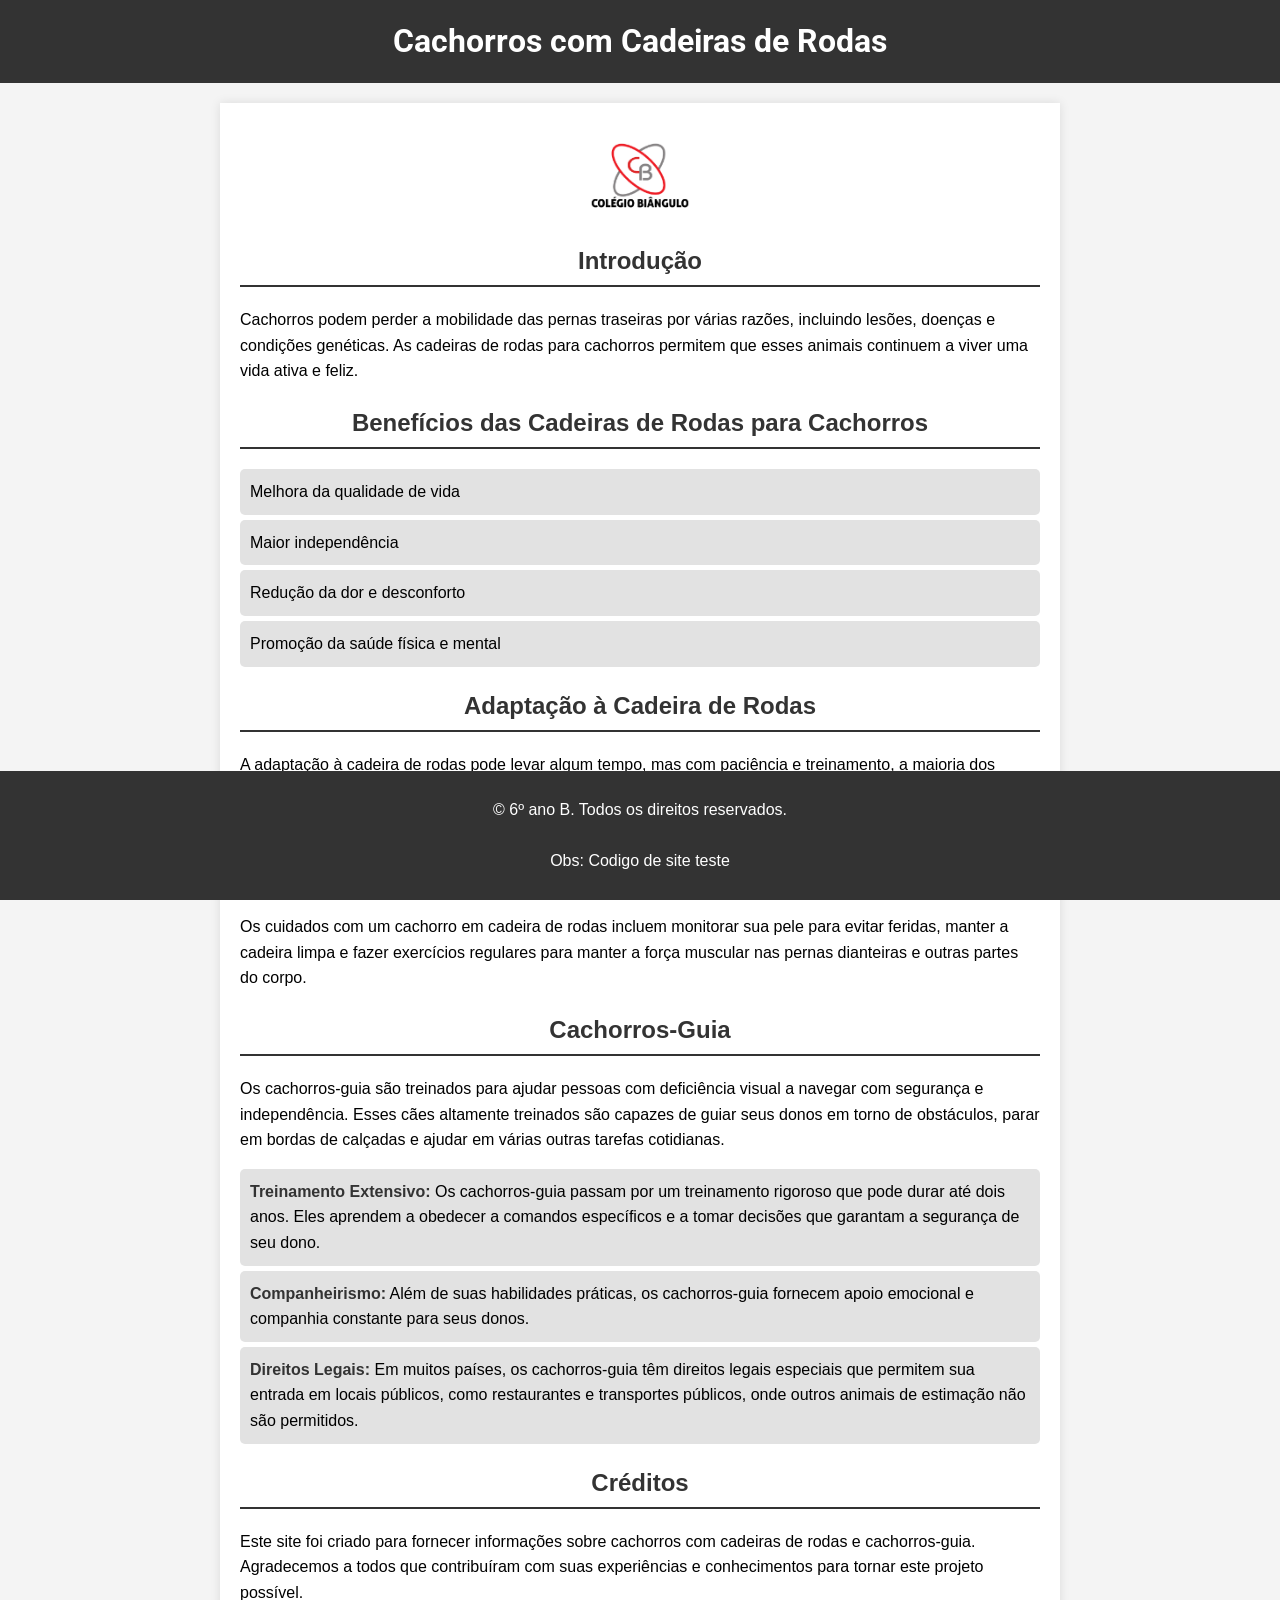
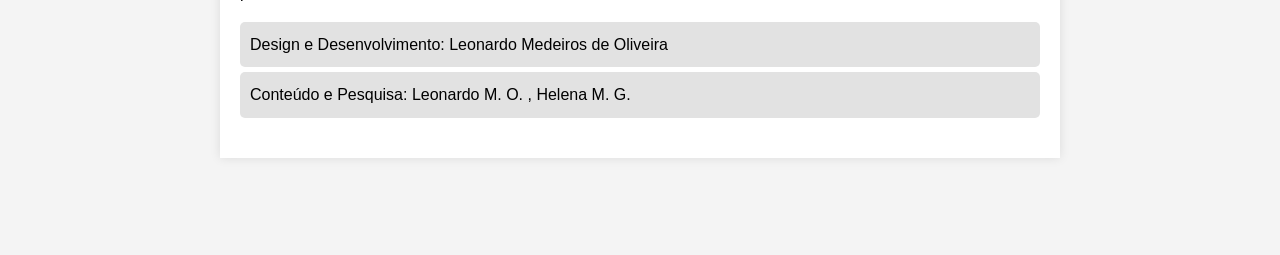
==== index.html @ 03329b19 "Add files via upload" ====
<!DOCTYPE html>
<html lang="pt-BR">
<head>
    <meta charset="UTF-8">
    <meta name="viewport" content="width=device-width, initial-scale=1.0">
    <title>Cachorros com Cadeiras de Rodas</title>
    <link rel="stylesheet" href="styles.css">
    <link href="https://fonts.googleapis.com/css2?family=Roboto:wght@700&display=swap" rel="stylesheet">
</head>
<body>
    <header class="main-header">
        <h1>Cachorros com Cadeiras de Rodas</h1>
    </header>
    <main>
        <section id="logo-section">
            <img src="logo.png" alt="Logo do site" class="logo">
        </section>
        <section id="introduction">
            <h2>Introdução</h2>
            <p>Cachorros podem perder a mobilidade das pernas traseiras por várias razões, incluindo lesões, doenças e condições genéticas. As cadeiras de rodas para cachorros permitem que esses animais continuem a viver uma vida ativa e feliz.</p>
        </section>
        <section id="benefits">
            <h2>Benefícios das Cadeiras de Rodas para Cachorros</h2>
            <ul>
                <li>Melhora da qualidade de vida</li>
                <li>Maior independência</li>
                <li>Redução da dor e desconforto</li>
                <li>Promoção da saúde física e mental</li>
            </ul>
        </section>
        <section id="adaptation">
            <h2>Adaptação à Cadeira de Rodas</h2>
            <p>A adaptação à cadeira de rodas pode levar algum tempo, mas com paciência e treinamento, a maioria dos cachorros se ajusta bem. É importante escolher a cadeira de rodas correta e ajustar corretamente para garantir conforto e mobilidade.</p>
        </section>
        <section id="care">
            <h2>Cuidados com Cachorros em Cadeiras de Rodas</h2>
            <p>Os cuidados com um cachorro em cadeira de rodas incluem monitorar sua pele para evitar feridas, manter a cadeira limpa e fazer exercícios regulares para manter a força muscular nas pernas dianteiras e outras partes do corpo.</p>
        </section>
        <section id="guide-dogs">
            <h2>Cachorros-Guia</h2>
            <p>Os cachorros-guia são treinados para ajudar pessoas com deficiência visual a navegar com segurança e independência. Esses cães altamente treinados são capazes de guiar seus donos em torno de obstáculos, parar em bordas de calçadas e ajudar em várias outras tarefas cotidianas.</p>
            <ul>
                <li><strong>Treinamento Extensivo:</strong> Os cachorros-guia passam por um treinamento rigoroso que pode durar até dois anos. Eles aprendem a obedecer a comandos específicos e a tomar decisões que garantam a segurança de seu dono.</li>
                <li><strong>Companheirismo:</strong> Além de suas habilidades práticas, os cachorros-guia fornecem apoio emocional e companhia constante para seus donos.</li>
                <li><strong>Direitos Legais:</strong> Em muitos países, os cachorros-guia têm direitos legais especiais que permitem sua entrada em locais públicos, como restaurantes e transportes públicos, onde outros animais de estimação não são permitidos.</li>
            </ul>
        </section>
        <section id="credits">
            <h2>Créditos</h2>
            <p>Este site foi criado para fornecer informações sobre cachorros com cadeiras de rodas e cachorros-guia. Agradecemos a todos que contribuíram com suas experiências e conhecimentos para tornar este projeto possível.</p>
            <ul>
                <li>Design e Desenvolvimento: Leonardo Medeiros de Oliveira</li>
                <li>Conteúdo e Pesquisa: Leonardo M. O. , Helena M. G.</li>
            </ul>
        </section>
    </main>
    <br>
    <br>
    <br>
    <footer>
        <p>&copy; 6&ordm; ano B. Todos os direitos reservados. <br><br>Obs: Codigo de site teste</p>
    </footer>
</body>
</html>
---- styles.css ----
body {
    font-family: Arial, sans-serif;
    line-height: 1.6;
    margin: 0;
    padding: 0;
    background-color: #f4f4f4;
}

.main-header {
    background: #333;
    color: #fff;
    text-align: center;
    padding: 1rem 0;
    font-family: 'Roboto', sans-serif;
}

.main-header h1 {
    margin: 0;
    font-size: 2rem;
    font-weight: 700;
}

#logo-section {
    text-align: center;
    margin-top: 20px;
}

.logo {
    width: 100px;
    height: auto;
}

main {
    padding: 20px;
    max-width: 800px;
    margin: 20px auto;
    background: #fff;
    box-shadow: 0 0 10px rgba(0, 0, 0, 0.1);
}

section {
    margin-bottom: 20px;
}

h2 {
    color: #333;
    text-align: center;
    border-bottom: 2px solid #333;
    padding-bottom: 5px;
}

ul {
    list-style: none;
    padding: 0;
}

ul li {
    background: #e2e2e2;
    margin: 5px 0;
    padding: 10px;
    border-radius: 5px;
}

ul li strong {
    color: #333;
}

footer {
    background: #333;
    color: #fff;
    text-align: center;
    padding: 10px 0;
    position: fixed;
    bottom: 0;
    width: 100%;
}
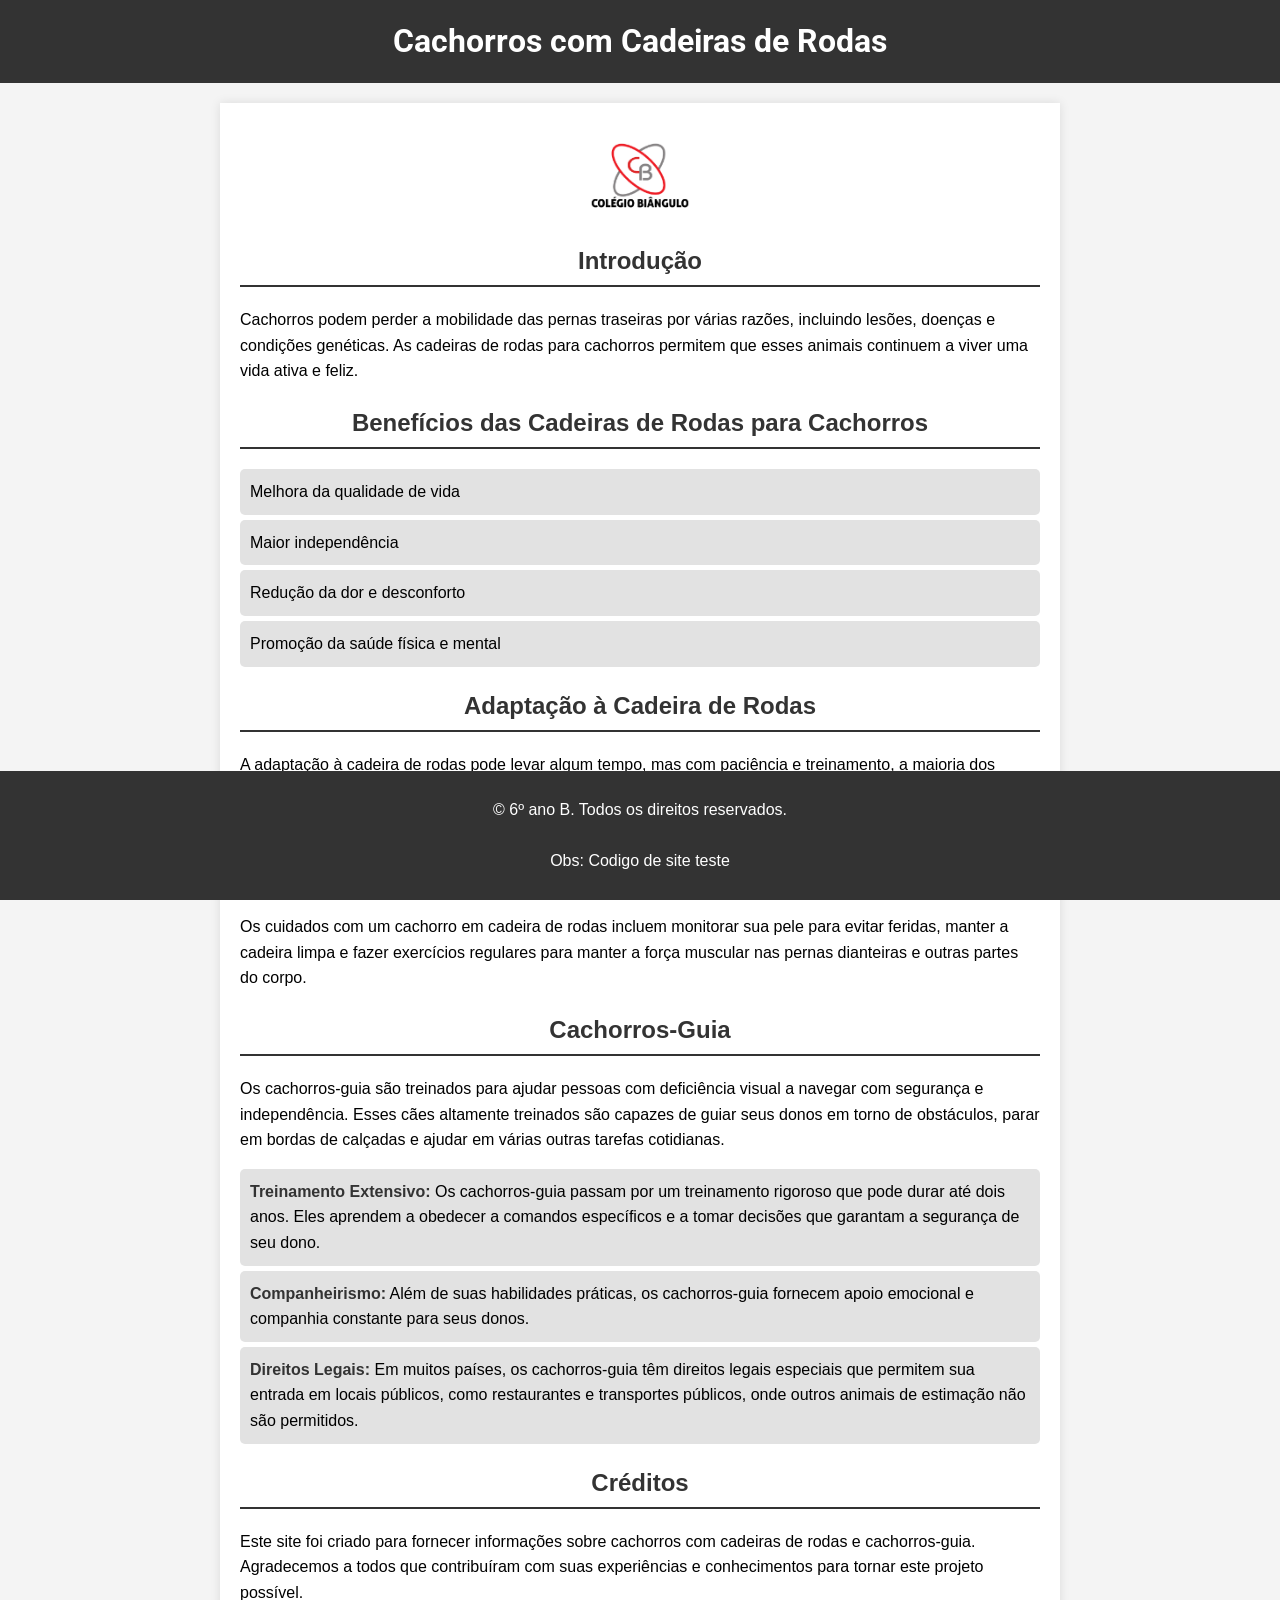
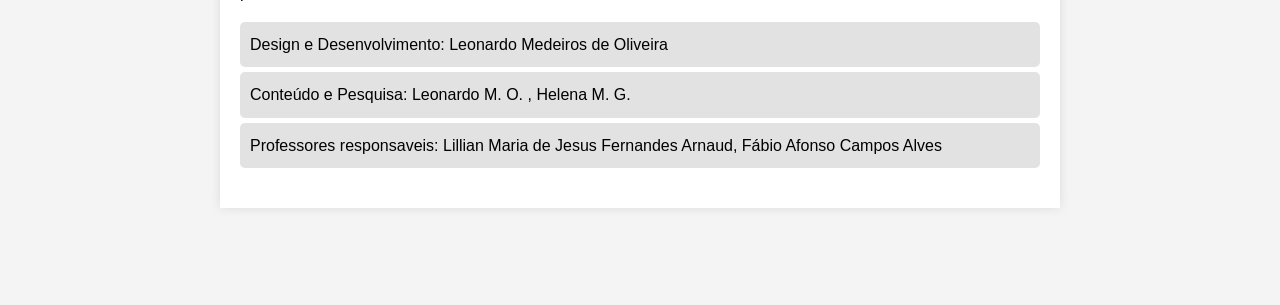
==== commit 93629865: "Update index.html" ====
--- a/index.html
+++ b/index.html
@@ -51,6 +51,7 @@
             <ul>
                 <li>Design e Desenvolvimento: Leonardo Medeiros de Oliveira</li>
                 <li>Conteúdo e Pesquisa: Leonardo M. O. , Helena M. G.</li>
+                <li>Professores responsaveis: Lillian Maria de Jesus Fernandes Arnaud, Fábio Afonso Campos Alves
             </ul>
         </section>
     </main>
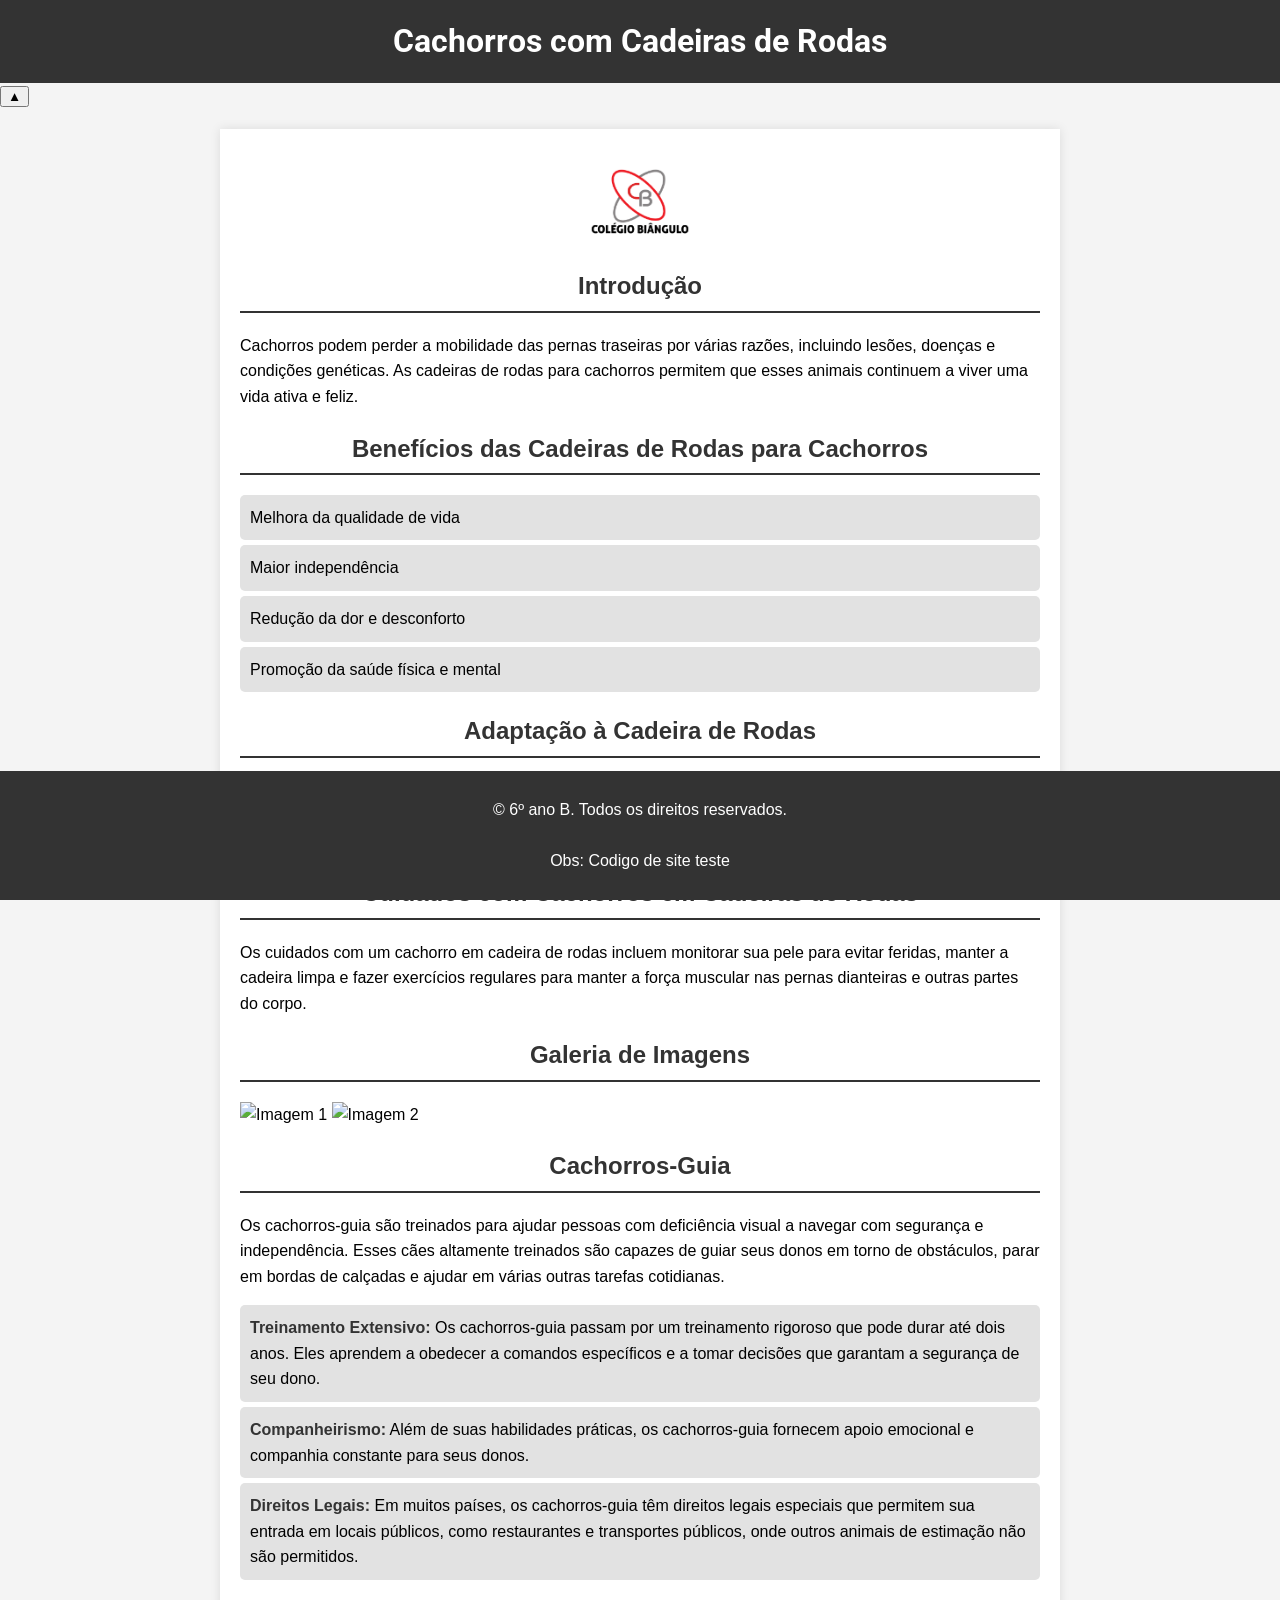
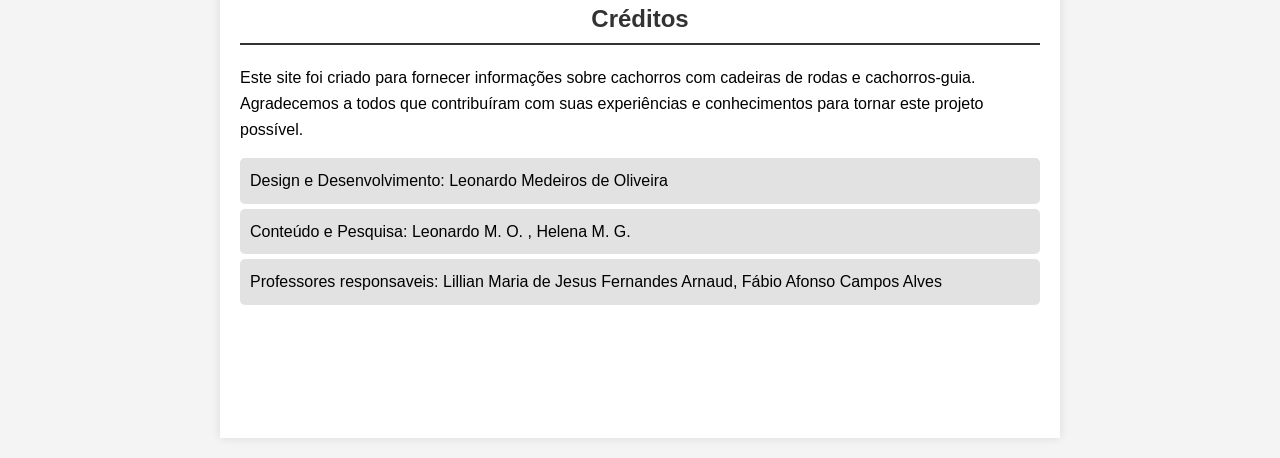
==== commit ec5e6836: "Update index.html" ====
--- a/index.html
+++ b/index.html
@@ -11,6 +11,7 @@
     <header class="main-header">
         <h1>Cachorros com Cadeiras de Rodas</h1>
     </header>
+    <button id="back-to-top" title="Voltar ao Topo">&#9650;</button>
     <main>
         <section id="logo-section">
             <img src="logo.png" alt="Logo do site" class="logo">
@@ -36,6 +37,14 @@
             <h2>Cuidados com Cachorros em Cadeiras de Rodas</h2>
             <p>Os cuidados com um cachorro em cadeira de rodas incluem monitorar sua pele para evitar feridas, manter a cadeira limpa e fazer exercícios regulares para manter a força muscular nas pernas dianteiras e outras partes do corpo.</p>
         </section>
+        <section class="gallery">
+            <h2>Galeria de Imagens</h2>
+            <div class="image-container">
+                <img src="Bha.png" alt="Imagem 1">
+                <img src="Bha2.png" alt="Imagem 2"> 
+                <!-- Adicione mais imagens conforme necessário -->
+            </div> 
+        </section>
         <section id="guide-dogs">
             <h2>Cachorros-Guia</h2>
             <p>Os cachorros-guia são treinados para ajudar pessoas com deficiência visual a navegar com segurança e independência. Esses cães altamente treinados são capazes de guiar seus donos em torno de obstáculos, parar em bordas de calçadas e ajudar em várias outras tarefas cotidianas.</p>
@@ -51,15 +60,16 @@
             <ul>
                 <li>Design e Desenvolvimento: Leonardo Medeiros de Oliveira</li>
                 <li>Conteúdo e Pesquisa: Leonardo M. O. , Helena M. G.</li>
-                <li>Professores responsaveis: Lillian Maria de Jesus Fernandes Arnaud, Fábio Afonso Campos Alves
+                <li>Professores responsaveis: Lillian Maria de Jesus Fernandes Arnaud, Fábio Afonso Campos Alves</li>
             </ul>
+        <br>
+        <br>
+        <br>    
         </section>
     </main>
-    <br>
-    <br>
-    <br>
     <footer>
         <p>&copy; 6&ordm; ano B. Todos os direitos reservados. <br><br>Obs: Codigo de site teste</p>
     </footer>
+    <script src="scripts.js"></script>
 </body>
 </html>
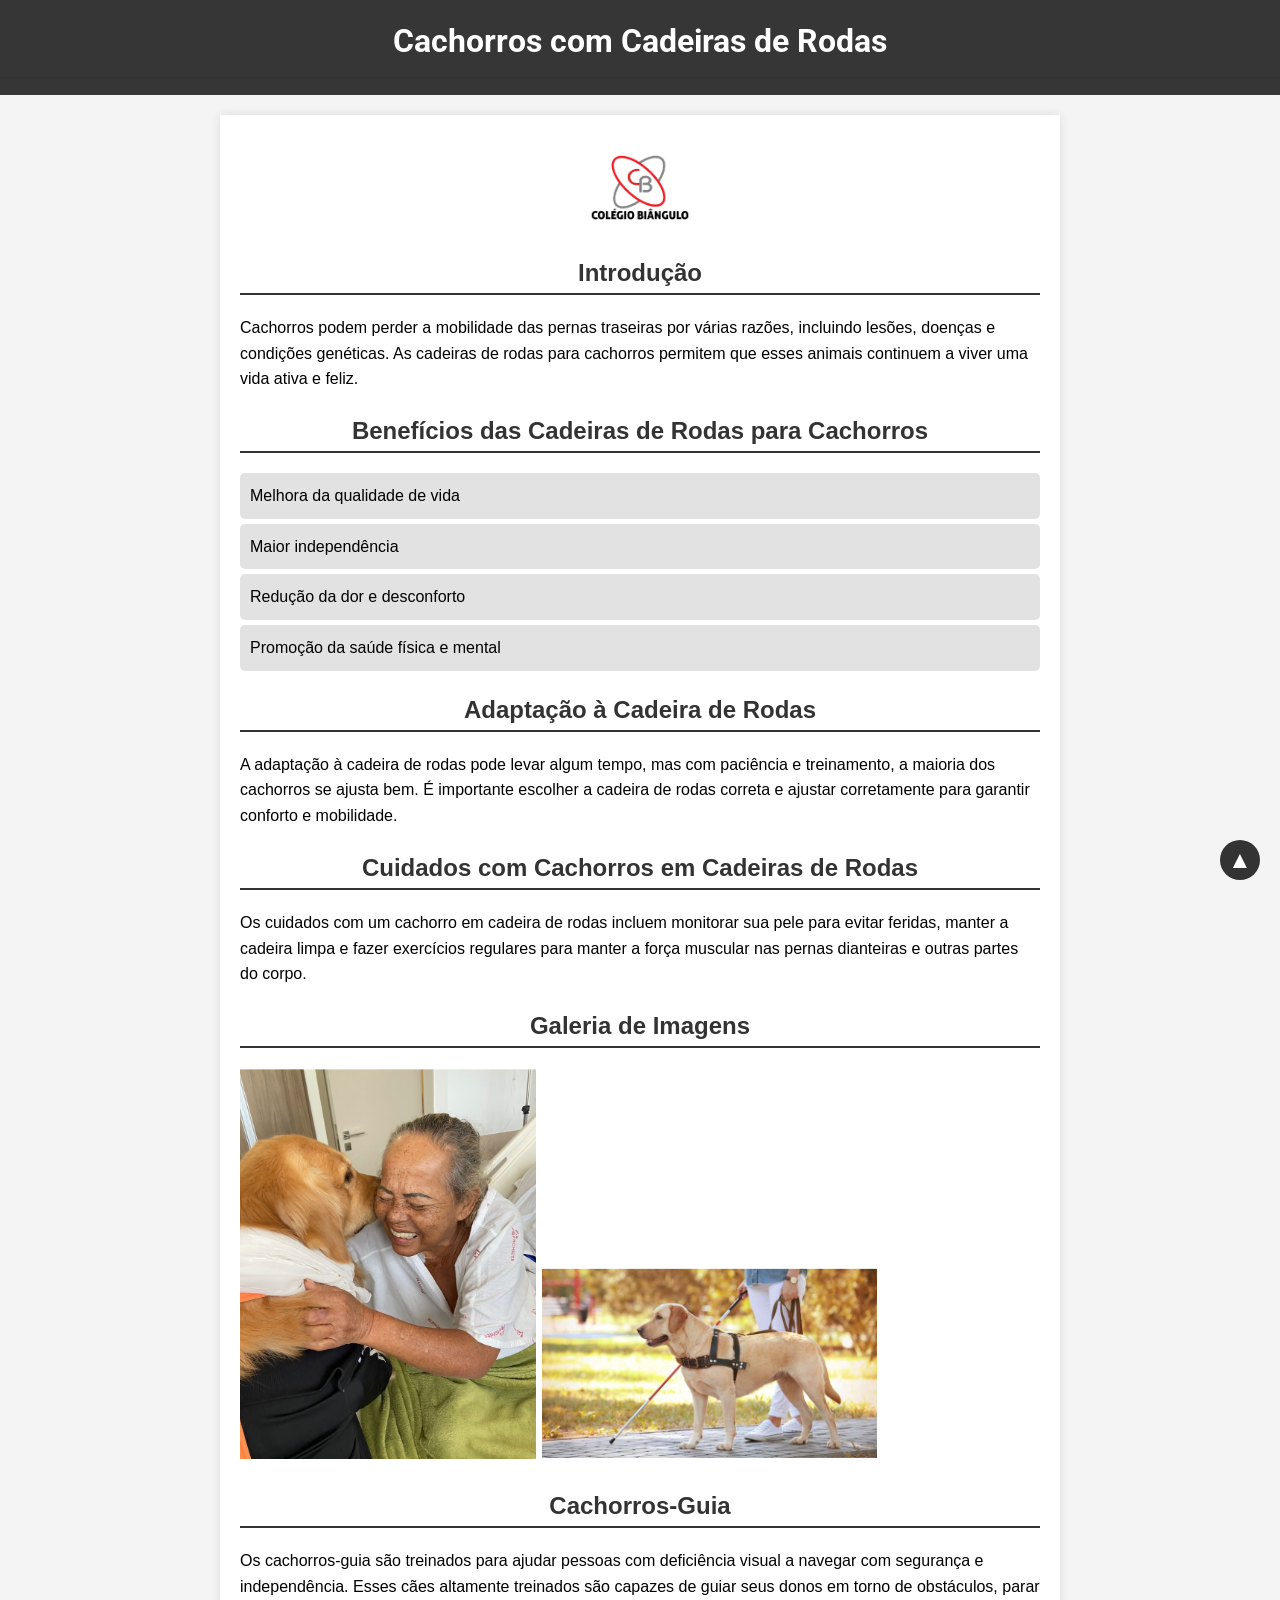
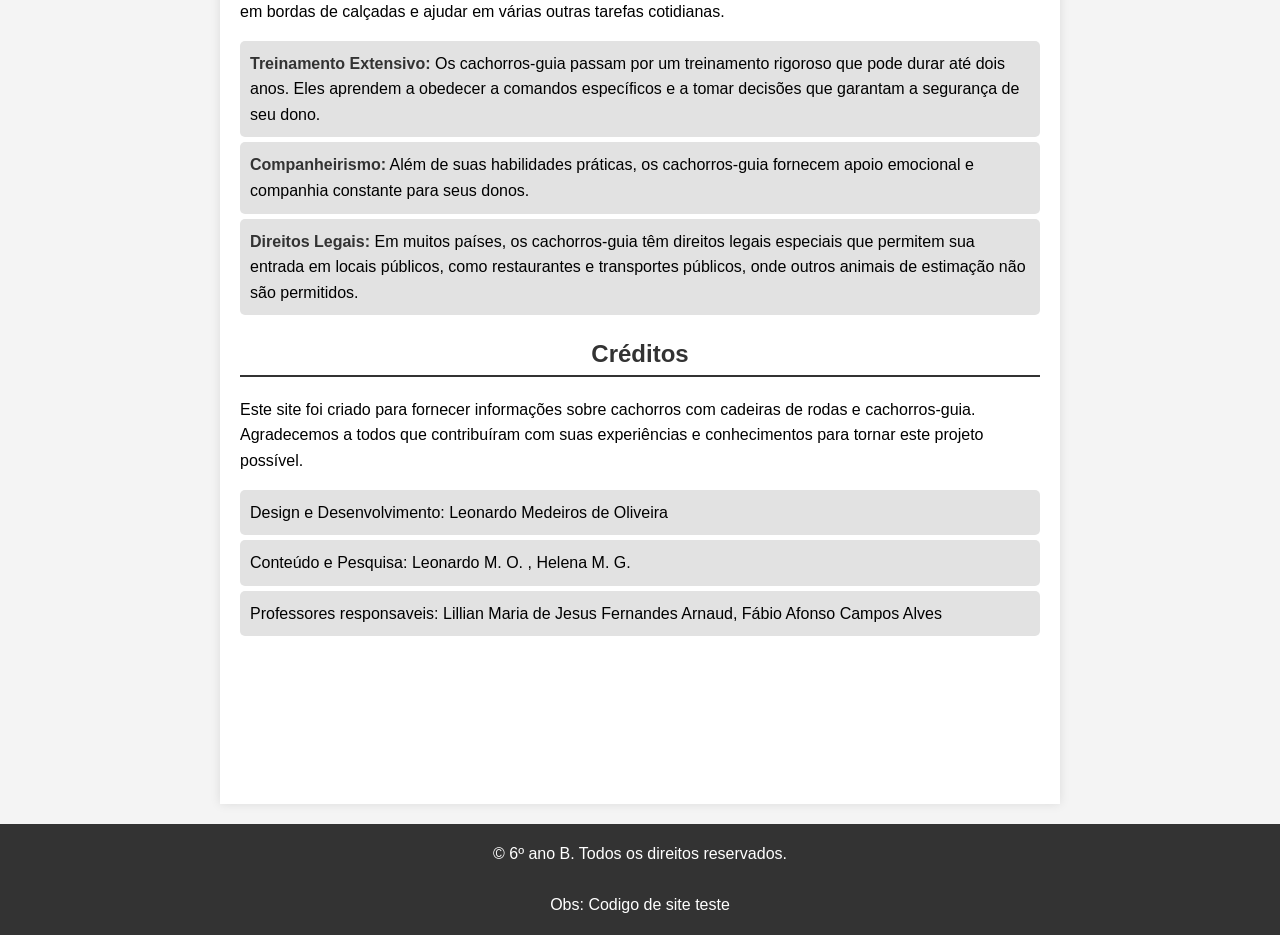
==== commit c8003cf1: "index.html" ====
--- a/index.html
+++ b/index.html
@@ -61,11 +61,15 @@
                 <li>Design e Desenvolvimento: Leonardo Medeiros de Oliveira</li>
                 <li>Conteúdo e Pesquisa: Leonardo M. O. , Helena M. G.</li>
                 <li>Professores responsaveis: Lillian Maria de Jesus Fernandes Arnaud, Fábio Afonso Campos Alves</li>
+                
             </ul>
-        <br>
-        <br>
-        <br>    
+        
         </section>
+<br>
+<br>
+<br>
+<br>
+<br>
     </main>
     <footer>
         <p>&copy; 6&ordm; ano B. Todos os direitos reservados. <br><br>Obs: Codigo de site teste</p>
--- a/styles.css
+++ b/styles.css
@@ -1,3 +1,25 @@
+/* Estilos para o botão de voltar ao topo */
+#back-to-top {
+    position: fixed;
+    bottom: 20px;
+    right: 20px;
+    background-color: #333;
+    color: #fff;
+    border: none;
+    border-radius: 50%;
+    width: 40px;
+    height: 40px;
+    font-size: 24px;
+    cursor: pointer;
+    transition: background-color 0.3s, color 0.3s;
+    z-index: 9999;
+}
+
+#back-to-top:hover {
+    background-color: #5515;
+}
+
+/* Restante dos estilos */
 body {
     font-family: Arial, sans-serif;
     line-height: 1.6;
@@ -7,7 +29,7 @@
 }
 
 .main-header {
-    background: #333;
+    background: #363636;
     color: #fff;
     text-align: center;
     padding: 1rem 0;
@@ -46,8 +68,16 @@
     color: #333;
     text-align: center;
     border-bottom: 2px solid #333;
-    padding-bottom: 5px;
+    padding-bottom: 1px;
 }
+h1 {
+    color: #fff;
+    text-align: center;
+    border-bottom: 2px solid #333;
+    padding-bottom: 10px;
+}
+
+
 
 ul {
     list-style: none;
@@ -69,8 +99,8 @@
     background: #333;
     color: #fff;
     text-align: center;
-    padding: 10px 0;
-    position: fixed;
+    padding: 1px 0;
+    position: left;
     bottom: 0;
     width: 100%;
 }
